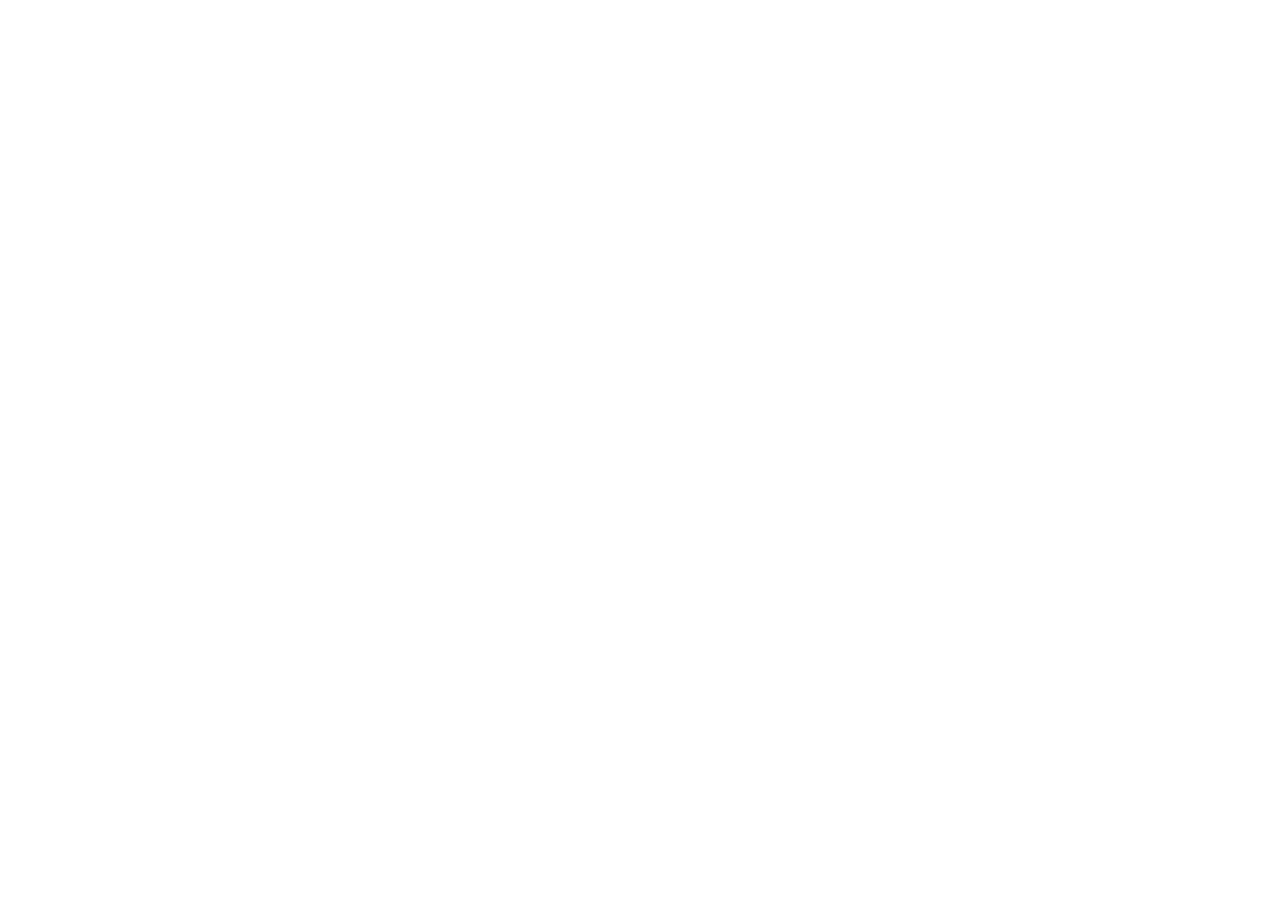
==== caesar.html @ 0efa49b2 "Add the .HTML file." ====
<!DOCTYPE html>
<html>
<head>
  <title>Page Title</title>
  <meta charset="UTF-8"/>
  <style>
    /* CSS goes here */ 
  </style>
</head>
<body>
  <!-- HTML goes here -->
  <script type="text/javascript" src="placeholder.js"></script>
</body>
</html>
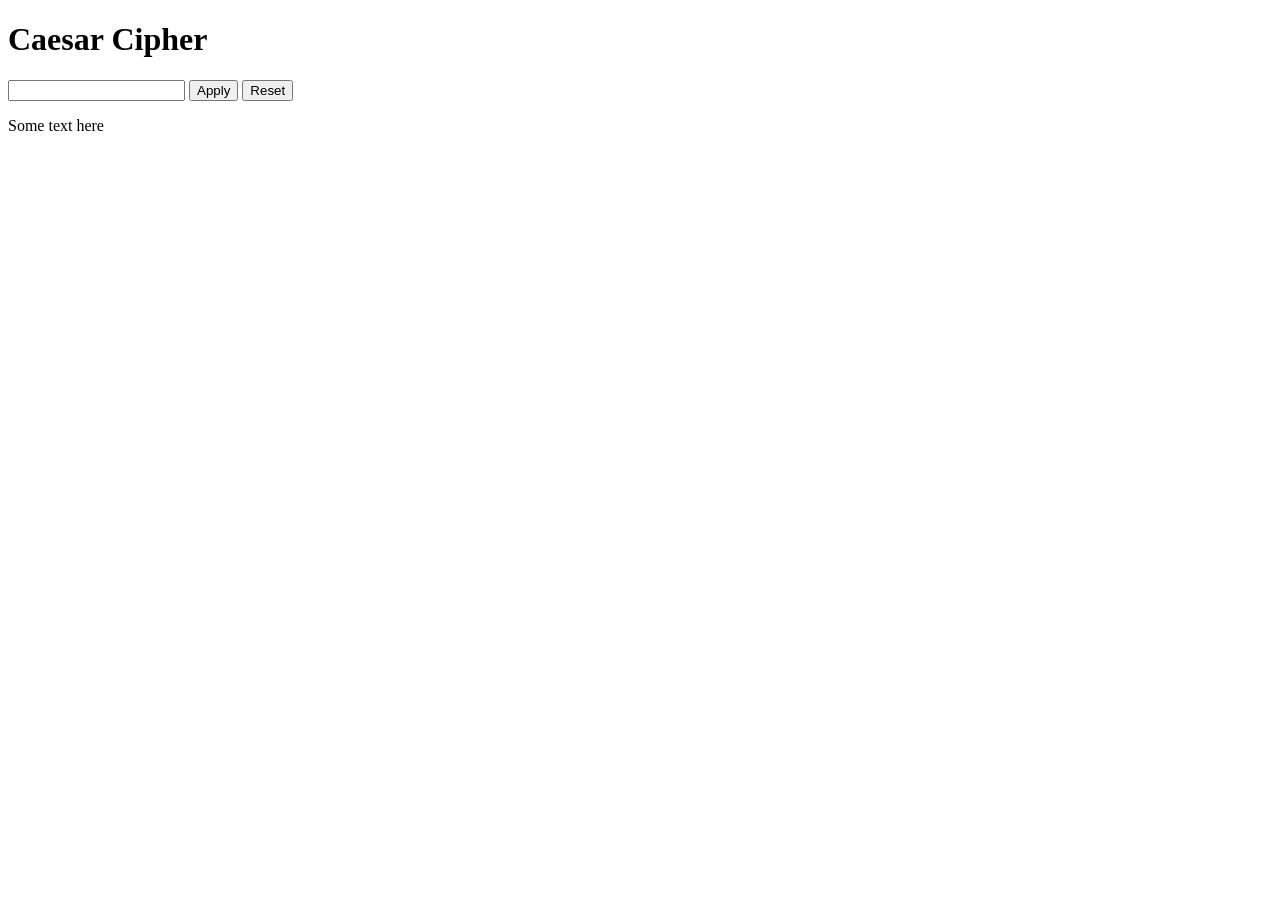
==== commit d16e04bc: "Added the html structure of the page: title, field buttons and such." ====
--- a/caesar.html
+++ b/caesar.html
@@ -8,7 +8,11 @@
   </style>
 </head>
 <body>
-  <!-- HTML goes here -->
-  <script type="text/javascript" src="placeholder.js"></script>
+  <h1>Caesar Cipher</h1>
+  <input type="text" name="key" id="key">
+  <button id="apply">Apply</button>
+  <button id="reset">Reset</button>
+  <p>Some text here</p>
+  <script type="text/javascript" src="caesar.js"></script>
 </body>
 </html>
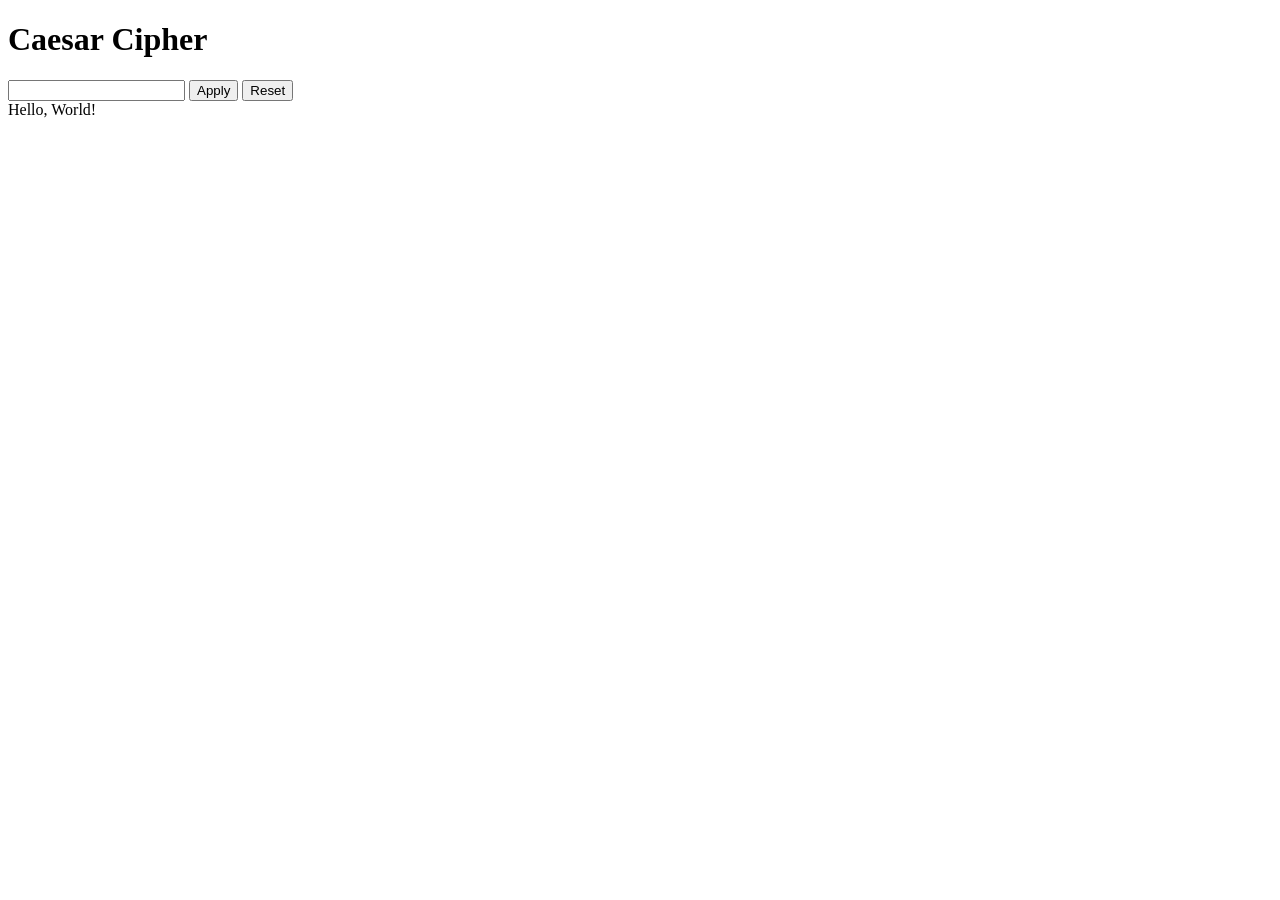
==== commit 8ed74514: "Added two functions to make the main function caesar() work in a browser, replaced back some variabl" ====
--- a/caesar.html
+++ b/caesar.html
@@ -9,10 +9,10 @@
 </head>
 <body>
   <h1>Caesar Cipher</h1>
-  <input type="text" name="key" id="key">
+  <input type="text" id="inputValue">
   <button id="apply">Apply</button>
   <button id="reset">Reset</button>
-  <p>Some text here</p>
+  <div id="text">Hello, World!</div>
   <script type="text/javascript" src="caesar.js"></script>
 </body>
 </html>
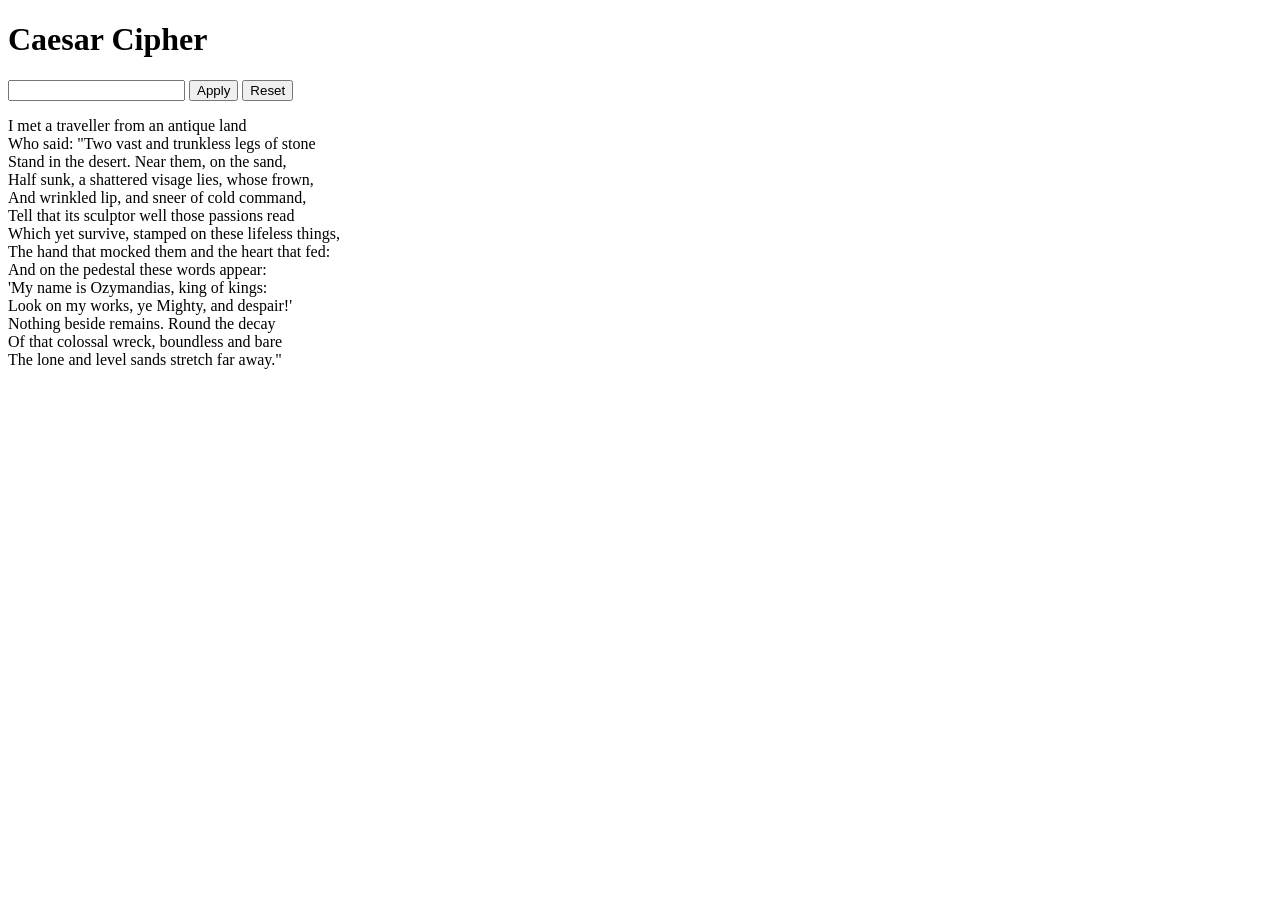
==== commit cff33b86: "Made the rest button functional." ====
--- a/caesar.html
+++ b/caesar.html
@@ -12,7 +12,24 @@
   <input type="text" id="inputValue">
   <button id="apply">Apply</button>
   <button id="reset">Reset</button>
-  <div id="text">Hello, World!</div>
+  <div id="text">
+    <p>
+    I met a traveller from an antique land<br>
+    Who said: "Two vast and trunkless legs of stone<br>
+    Stand in the desert. Near them, on the sand,<br>
+    Half sunk, a shattered visage lies, whose frown,<br>
+    And wrinkled lip, and sneer of cold command,<br>
+    Tell that its sculptor well those passions read<br>
+    Which yet survive, stamped on these lifeless things,<br>
+    The hand that mocked them and the heart that fed:<br>
+    And on the pedestal these words appear:<br>
+    'My name is Ozymandias, king of kings:<br>
+    Look on my works, ye Mighty, and despair!'<br>
+    Nothing beside remains. Round the decay<br>
+    Of that colossal wreck, boundless and bare<br>
+    The lone and level sands stretch far away."
+    </p>
+  </div>
   <script type="text/javascript" src="caesar.js"></script>
 </body>
 </html>
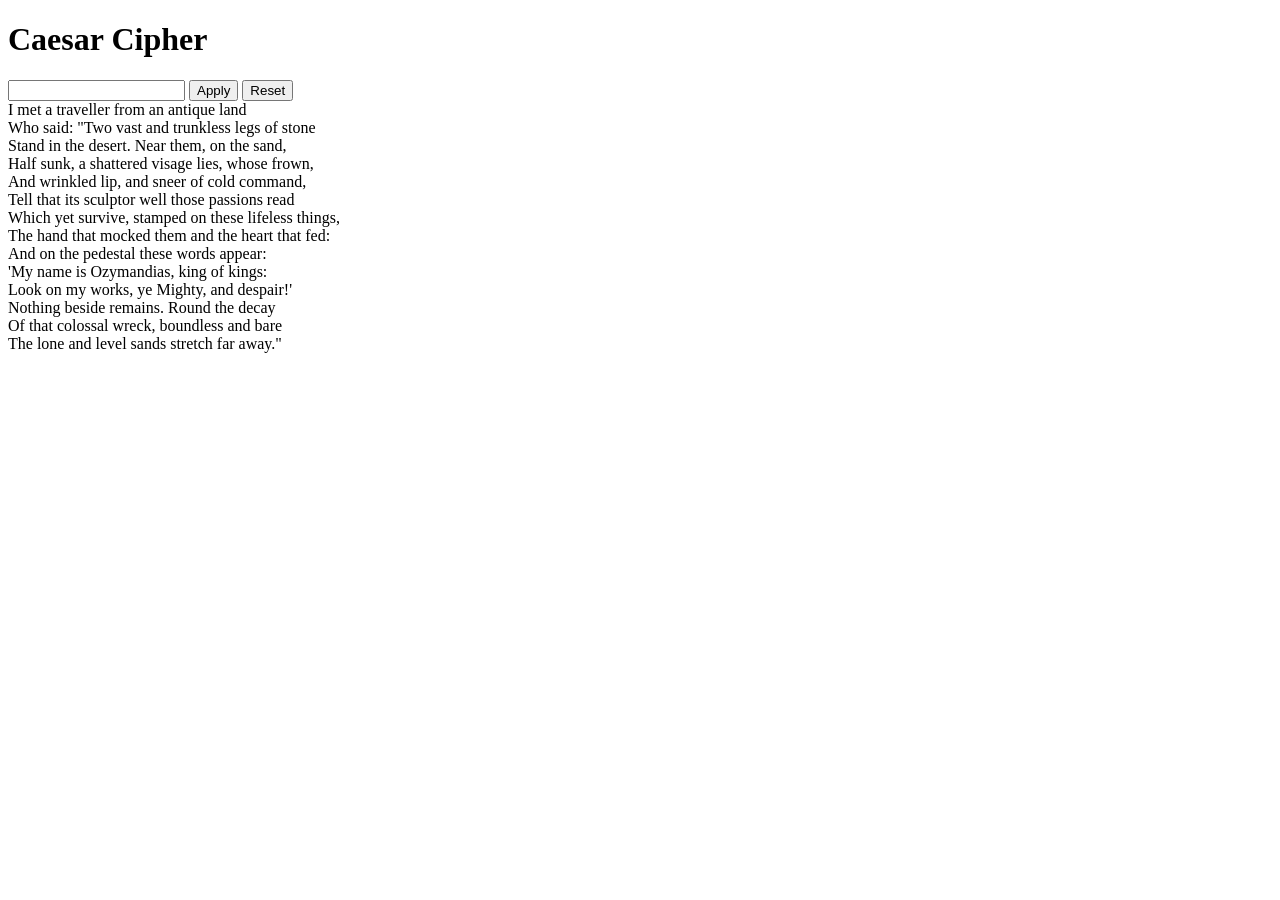
==== commit cb2eb1e1: "Regorgnized the text by lines instead of by paragraph, and made the cipher run line by line, which p" ====
--- a/caesar.html
+++ b/caesar.html
@@ -13,23 +13,20 @@
   <button id="apply">Apply</button>
   <button id="reset">Reset</button>
   <div id="text">
-    <p>
-    I met a traveller from an antique land<br>
-    Who said: "Two vast and trunkless legs of stone<br>
-    Stand in the desert. Near them, on the sand,<br>
-    Half sunk, a shattered visage lies, whose frown,<br>
-    And wrinkled lip, and sneer of cold command,<br>
-    Tell that its sculptor well those passions read<br>
-    Which yet survive, stamped on these lifeless things,<br>
-    The hand that mocked them and the heart that fed:<br>
-    And on the pedestal these words appear:<br>
-    'My name is Ozymandias, king of kings:<br>
-    Look on my works, ye Mighty, and despair!'<br>
-    Nothing beside remains. Round the decay<br>
-    Of that colossal wreck, boundless and bare<br>
-    The lone and level sands stretch far away."
-    </p>
-  </div>
+    <div id="line0">I met a traveller from an antique land</div>
+    <div id="line1">Who said: "Two vast and trunkless legs of stone</div>
+    <div id="line2">Stand in the desert. Near them, on the sand,</div>
+    <div id="line3">Half sunk, a shattered visage lies, whose frown,</div>
+    <div id="line4">And wrinkled lip, and sneer of cold command,</div>
+    <div id="line5">Tell that its sculptor well those passions read</div>
+    <div id="line6">Which yet survive, stamped on these lifeless things,</div>
+    <div id="line7">The hand that mocked them and the heart that fed:</div>
+    <div id="line8">And on the pedestal these words appear:</div>
+    <div id="line9">'My name is Ozymandias, king of kings:</div>
+    <div id="line10">Look on my works, ye Mighty, and despair!'</div>
+    <div id="line11">Nothing beside remains. Round the decay</div>
+    <div id="line12">Of that colossal wreck, boundless and bare</div>
+    <div id="line13">The lone and level sands stretch far away."</div>
   <script type="text/javascript" src="caesar.js"></script>
 </body>
 </html>
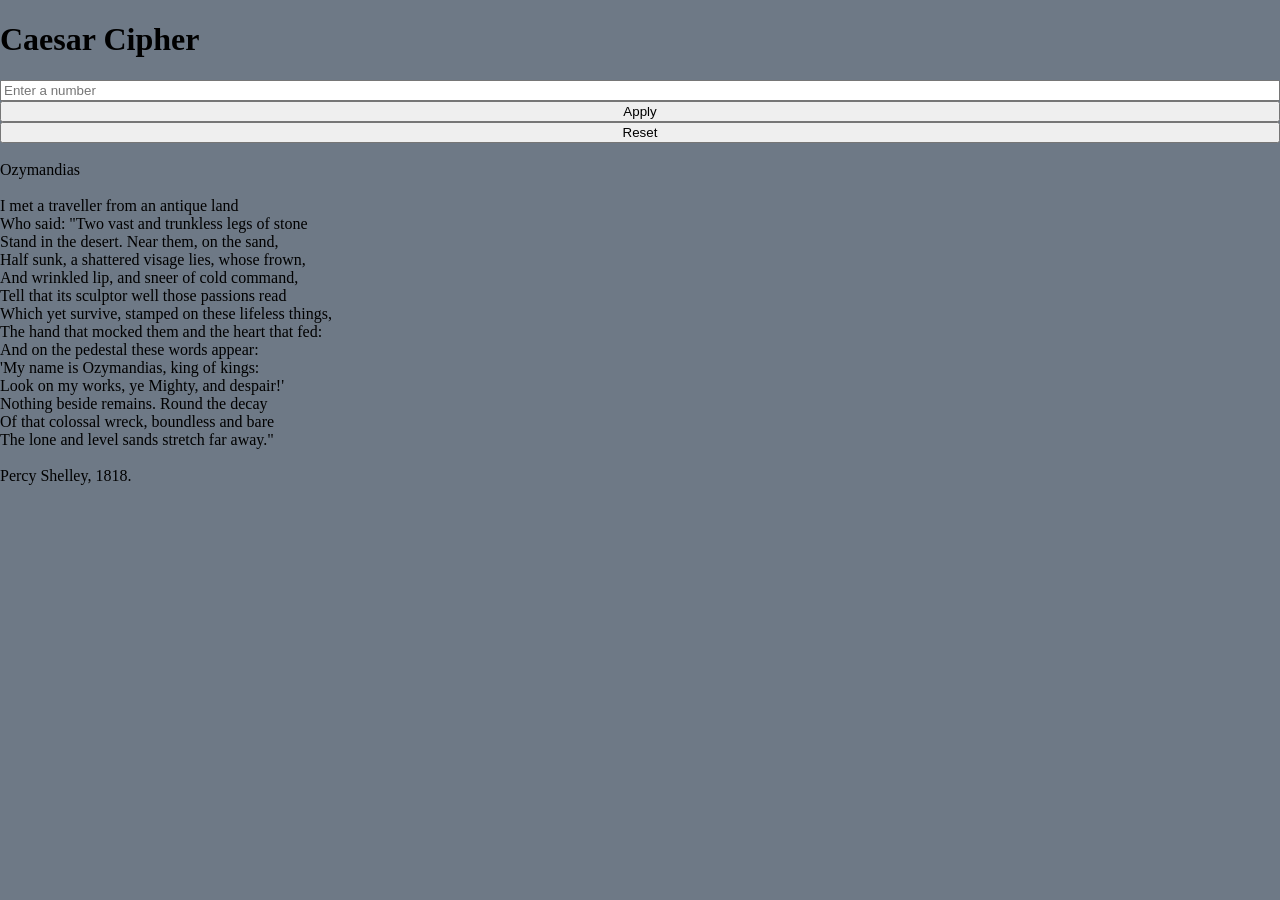
==== commit 4f98646b: "Added a flexbox and a background color." ====
--- a/caesar.html
+++ b/caesar.html
@@ -1,32 +1,36 @@
 <!DOCTYPE html>
 <html>
 <head>
-  <title>Page Title</title>
+  
+  <title>Caesar Cipher</title>
   <meta charset="UTF-8"/>
-  <style>
-    /* CSS goes here */ 
-  </style>
+  <link rel="stylesheet" href="caesar.css">
 </head>
 <body>
   <h1>Caesar Cipher</h1>
-  <input type="text" id="inputValue">
+  <input type="text" placeholder="Enter a number" id="inputValue">
   <button id="apply">Apply</button>
   <button id="reset">Reset</button>
   <div id="text">
-    <div id="line0">I met a traveller from an antique land</div>
-    <div id="line1">Who said: "Two vast and trunkless legs of stone</div>
-    <div id="line2">Stand in the desert. Near them, on the sand,</div>
-    <div id="line3">Half sunk, a shattered visage lies, whose frown,</div>
-    <div id="line4">And wrinkled lip, and sneer of cold command,</div>
-    <div id="line5">Tell that its sculptor well those passions read</div>
-    <div id="line6">Which yet survive, stamped on these lifeless things,</div>
-    <div id="line7">The hand that mocked them and the heart that fed:</div>
-    <div id="line8">And on the pedestal these words appear:</div>
-    <div id="line9">'My name is Ozymandias, king of kings:</div>
-    <div id="line10">Look on my works, ye Mighty, and despair!'</div>
-    <div id="line11">Nothing beside remains. Round the decay</div>
-    <div id="line12">Of that colossal wreck, boundless and bare</div>
-    <div id="line13">The lone and level sands stretch far away."</div>
+    <br>
+    <div id="line0">Ozymandias</div>
+    <br>
+    <div id="line1">I met a traveller from an antique land</div>
+    <div id="line2">Who said: "Two vast and trunkless legs of stone</div>
+    <div id="line3">Stand in the desert. Near them, on the sand,</div>
+    <div id="line4">Half sunk, a shattered visage lies, whose frown,</div>
+    <div id="line5">And wrinkled lip, and sneer of cold command,</div>
+    <div id="line6">Tell that its sculptor well those passions read</div>
+    <div id="line7">Which yet survive, stamped on these lifeless things,</div>
+    <div id="line8">The hand that mocked them and the heart that fed:</div>
+    <div id="line9">And on the pedestal these words appear:</div>
+    <div id="line10">'My name is Ozymandias, king of kings:</div>
+    <div id="line11">Look on my works, ye Mighty, and despair!'</div>
+    <div id="line12">Nothing beside remains. Round the decay</div>
+    <div id="line13">Of that colossal wreck, boundless and bare</div>
+    <div id="line14">The lone and level sands stretch far away."</div>
+    <br>
+    <div id="line15">Percy Shelley, 1818.</div>
   <script type="text/javascript" src="caesar.js"></script>
 </body>
 </html>
--- a/caesar.css
+++ b/caesar.css
@@ -0,0 +1,8 @@
+body {
+  display: flex;
+  flex-direction: column;
+  background: #6e7986;
+  height: 100vh;
+  width: 100vw;
+  margin: 0;
+}
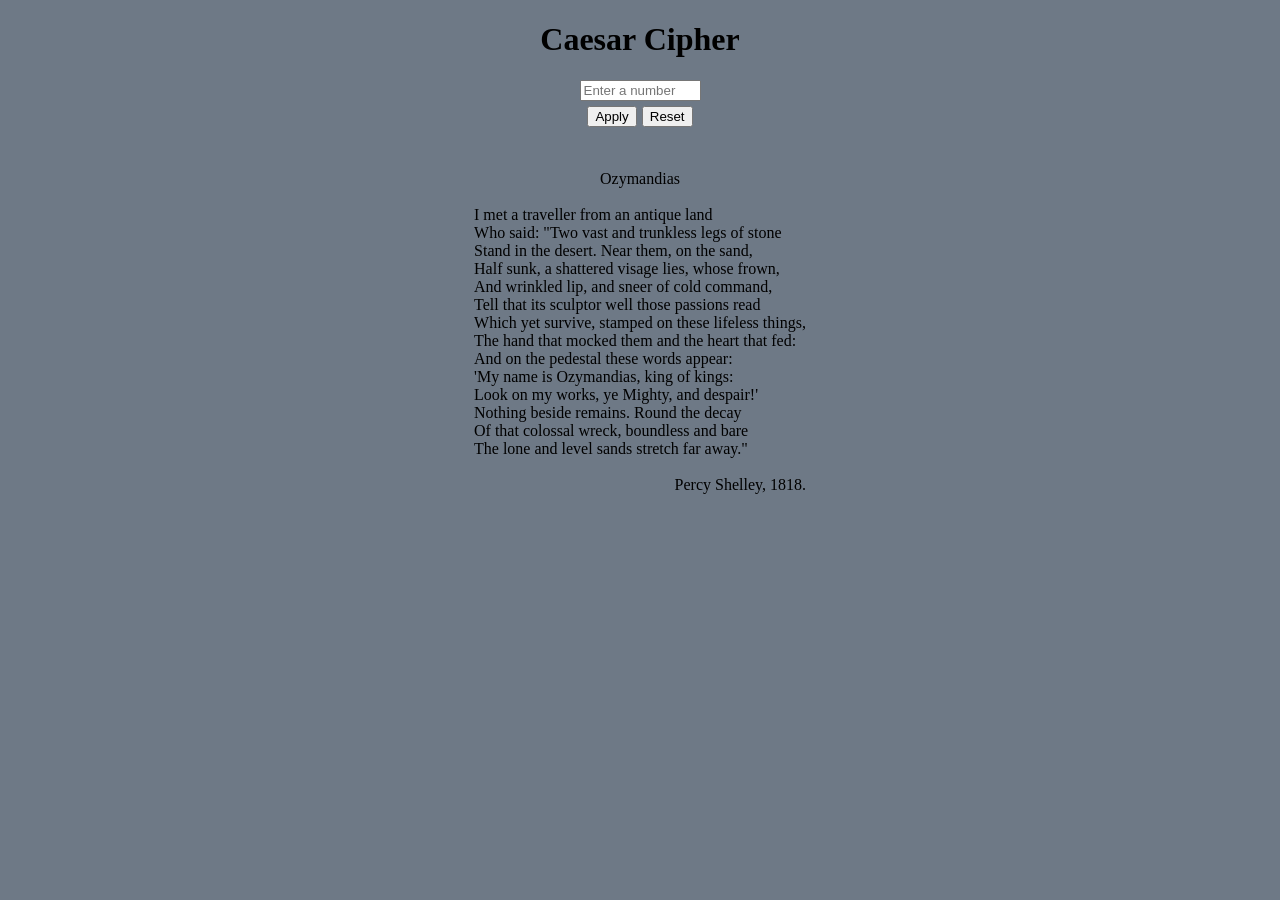
==== commit eec191bd: "Positioned the elements on the page with a css flexbox." ====
--- a/caesar.html
+++ b/caesar.html
@@ -7,10 +7,16 @@
   <link rel="stylesheet" href="caesar.css">
 </head>
 <body>
-  <h1>Caesar Cipher</h1>
-  <input type="text" placeholder="Enter a number" id="inputValue">
-  <button id="apply">Apply</button>
-  <button id="reset">Reset</button>
+  <div id="title">
+    <h1>Caesar Cipher</h1>
+  </div>
+  <div id="input">
+    <input type="text" placeholder="Enter a number" id="inputValue" size="13">
+  </div>
+  <div id="buttons">
+    <button id="apply">Apply</button>
+    <button id="reset">Reset</button>
+  </div>
   <div id="text">
     <br>
     <div id="line0">Ozymandias</div>
--- a/caesar.css
+++ b/caesar.css
@@ -6,3 +6,43 @@
   width: 100vw;
   margin: 0;
 }
+
+#title {
+  display: flex;
+  justify-content: center;
+}
+
+#input {
+  display: flex;
+  justify-content: center;
+}
+
+#buttons {
+  display: flex;
+  justify-content: center;
+  margin-top: 5px;
+}
+
+#apply {
+  margin-right: 2.5px;
+}
+
+#reset {
+  margin-left: 2.5px;
+}
+
+#text {
+  margin-left: auto;
+  margin-right: auto;
+  margin-top: 25px;
+}
+
+#line0 {
+  display: flex;
+  justify-content: center;
+}
+
+#line15 {
+  display: flex;
+  justify-content: right;
+}
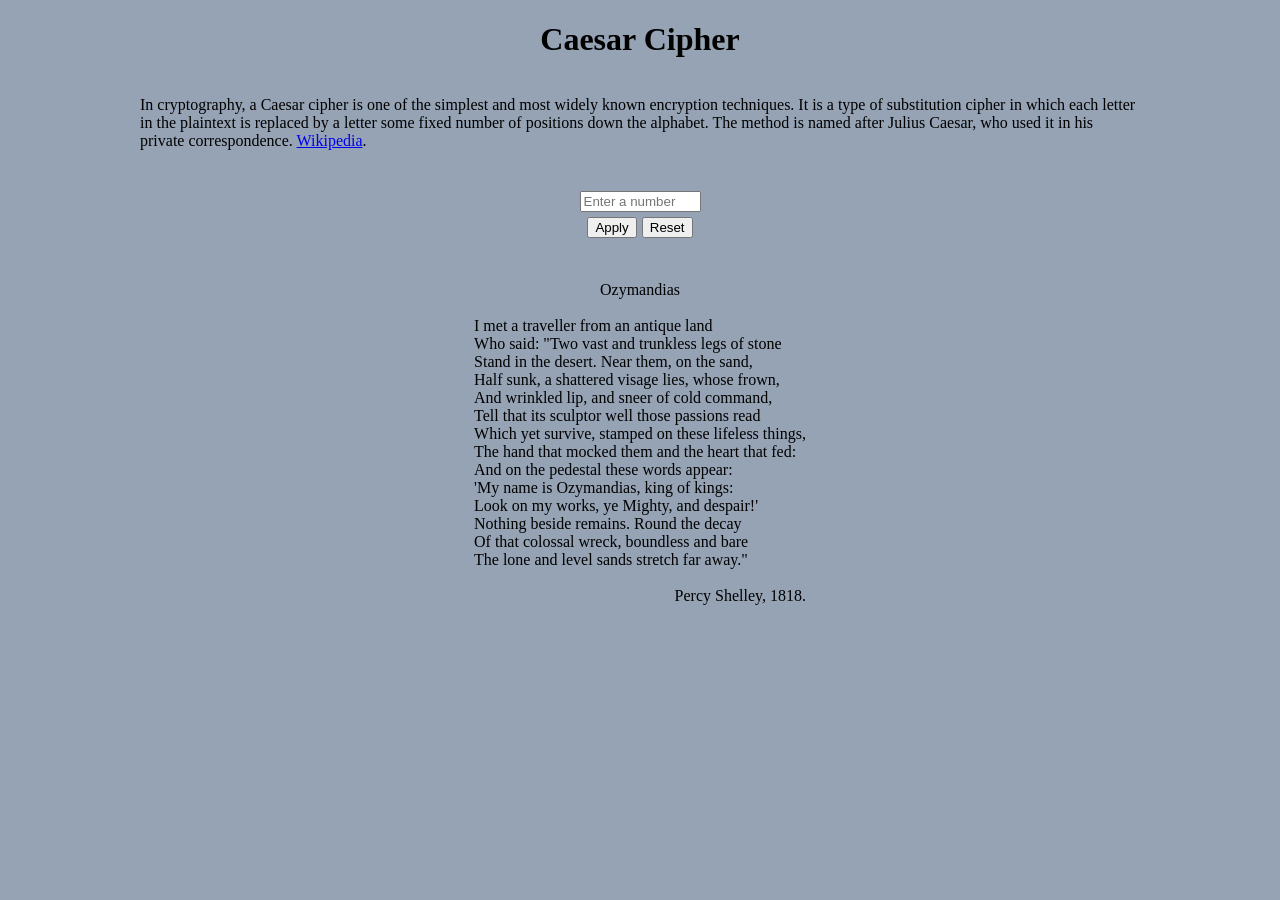
==== commit 5731dada: "Added input sanitation: only numbers between -1000 and 1000." ====
--- a/caesar.html
+++ b/caesar.html
@@ -9,6 +9,15 @@
 <body>
   <div id="title">
     <h1>Caesar Cipher</h1>
+  </div>
+  <div id="description">
+    <p>
+      In cryptography, a Caesar cipher is one of the simplest and most widely known encryption techniques. 
+      It is a type of substitution cipher in which each letter in the plaintext is replaced by a letter some 
+      fixed number of positions down the alphabet. 
+      The method is named after Julius Caesar, who used it in his private correspondence.
+    <a href="https://en.wikipedia.org/wiki/Caesar_cipher">Wikipedia</a>.
+  </p>
   </div>
   <div id="input">
     <input type="text" placeholder="Enter a number" id="inputValue" size="13">
--- a/caesar.css
+++ b/caesar.css
@@ -1,7 +1,7 @@
 body {
   display: flex;
   flex-direction: column;
-  background: #6e7986;
+  background: #95a3b4;
   height: 100vh;
   width: 100vw;
   margin: 0;
@@ -12,9 +12,16 @@
   justify-content: center;
 }
 
+#description {
+  margin-left: auto;
+  margin-right: auto;
+  max-width: 1000px;
+}
+
 #input {
   display: flex;
   justify-content: center;
+  margin-top: 25px;
 }
 
 #buttons {
